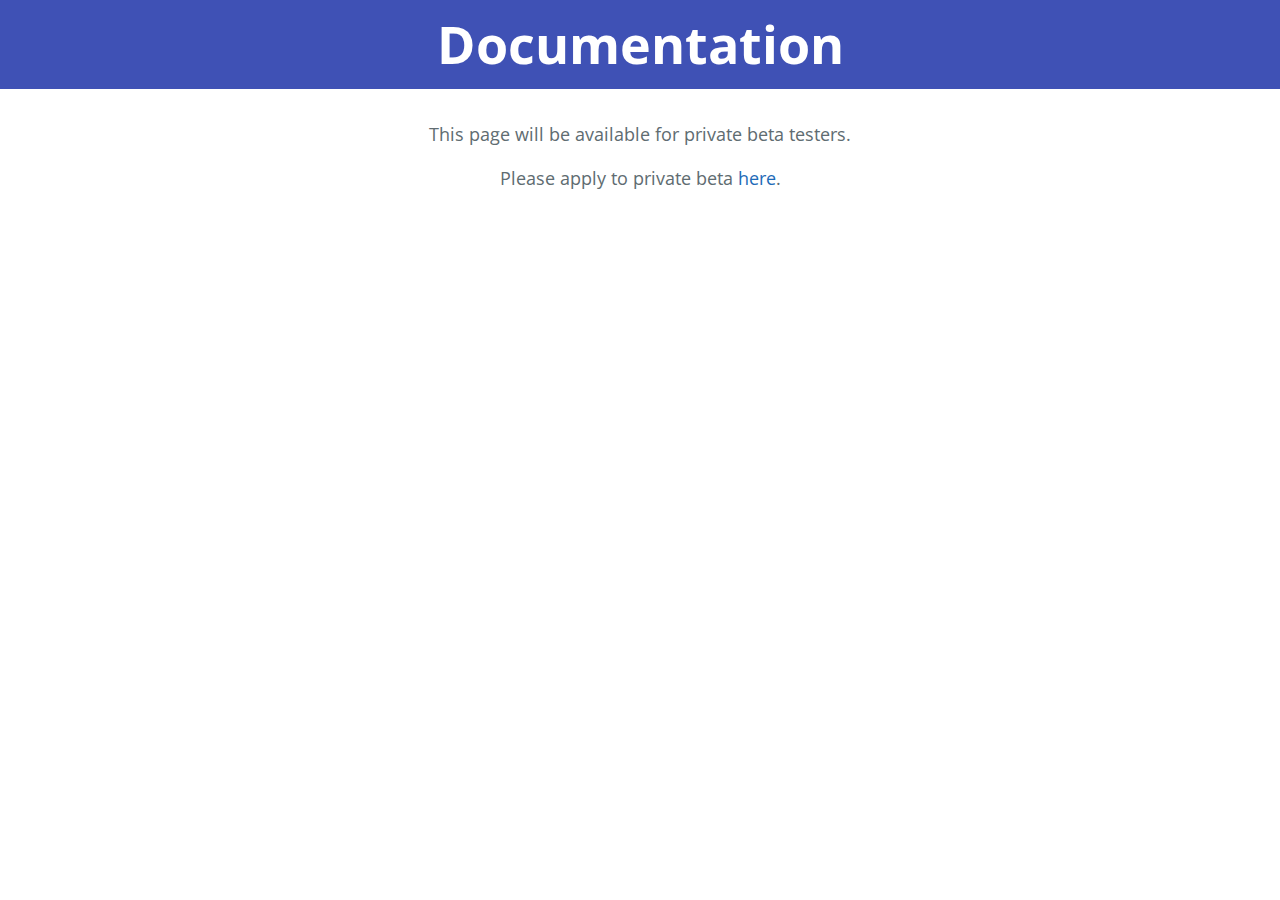
==== beta/index.html @ 18dd0aa4 "updating texere page" ====
<!DOCTYPE html>
<html lang="en-us">
  <head>
    <meta charset="UTF-8">
    <title>Texere Beta Documentation</title>
    <meta name="viewport" content="width=device-width, initial-scale=1">
    <link rel="stylesheet" type="text/css" href="../stylesheets/normalize.css" media="screen">
    <link href='https://fonts.googleapis.com/css?family=Open+Sans:400,700' rel='stylesheet' type='text/css'>
    <link rel="stylesheet" type="text/css" href="../stylesheets/stylesheet.css" media="screen">
    <link rel="stylesheet" type="text/css" href="../stylesheets/github-light.css" media="screen">
  </head>

  <body>
    <script>
      (function(i,s,o,g,r,a,m){i['GoogleAnalyticsObject']=r;i[r]=i[r]||function(){
                (i[r].q=i[r].q||[]).push(arguments)},i[r].l=1*new Date();a=s.createElement(o),
              m=s.getElementsByTagName(o)[0];a.async=1;a.src=g;m.parentNode.insertBefore(a,m)
      })(window,document,'script','https://www.google-analytics.com/analytics.js','ga');

      ga('create', 'UA-80319675-1', 'auto');
      ga('send', 'pageview');
    </script>
    <section class="page-header">
      <h1 class="project-name">Documentation</h1>
    </section>

    <section class="main-content">
      <p>This page will be available for private beta testers.</p>
      <p>Please apply to private beta <a href="http://goo.gl/forms/IM4utJzQKLI0FSVy1" onClick="ga('send', 'event', 'form', 'show', 'click to form from beta page')">here</a>.</p>
    </section>

  </body>
</html>
---- stylesheets/stylesheet.css ----
* {
  box-sizing: border-box; }

body {
  padding: 0;
  margin: 0;
  font-family: "Open Sans", "Helvetica Neue", Helvetica, Arial, sans-serif;
  font-size: 16px;
  line-height: 1.5;
  color: #606c71; }

a {
  color: #1e6bb8;
  text-decoration: none; }
  a:hover {
    text-decoration: underline; }

.btn {
  display: inline-block;
  margin-bottom: 1rem;
  color: rgba(255, 255, 255, 0.7);
  background-color: rgba(255, 255, 255, 0.08);
  border-color: rgba(255, 255, 255, 0.2);
  border-style: solid;
  border-width: 1px;
  border-radius: 0.3rem;
  transition: color 0.2s, background-color 0.2s, border-color 0.2s; }
  .btn + .btn {
    margin-left: 1rem; }

.btn:hover {
  color: rgba(255, 255, 255, 0.8);
  text-decoration: none;
  background-color: rgba(255, 255, 255, 0.2);
  border-color: rgba(255, 255, 255, 0.3); }

@media screen and (min-width: 64em) {
  .btn {
    padding: 0.75rem 1rem; } }

@media screen and (min-width: 42em) and (max-width: 64em) {
  .btn {
    padding: 0.6rem 0.9rem;
    font-size: 0.9rem; } }

@media screen and (max-width: 42em) {
  .btn {
    display: block;
    width: 100%;
    padding: 0.75rem;
    font-size: 0.9rem; }
    .btn + .btn {
      margin-top: 1rem;
      margin-left: 0; } }

.page-header {
  color: #fff;
  text-align: center;
  background-color: rgb(63, 81, 181);
  padding: 0.3rem 0.3rem; }

.project-name {
  margin-top: 0;
  margin-bottom: 0.1rem; }

@media screen and (min-width: 64em) {
  .project-name {
    font-size: 3.25rem; } }

@media screen and (min-width: 42em) and (max-width: 64em) {
  .project-name {
    font-size: 2.25rem; } }

@media screen and (max-width: 42em) {
  .project-name {
    font-size: 1.75rem; } }

.project-tagline {
  margin-bottom: 2rem;
  font-weight: normal;
  opacity: 0.7; }

@media screen and (min-width: 64em) {
  .project-tagline {
    font-size: 1.25rem; } }

@media screen and (min-width: 42em) and (max-width: 64em) {
  .project-tagline {
    font-size: 1.15rem; } }

@media screen and (max-width: 42em) {
  .project-tagline {
    font-size: 1rem; } }

.main-content {
  text-align:center;
}

.main-content :first-child {
  margin-top: 0; }
.main-content img {
  max-width: 100%; }
.main-content h1, .main-content h2, .main-content h3, .main-content h4, .main-content h5, .main-content h6 {
  margin-top: 2rem;
  margin-bottom: 1rem;
  font-weight: normal;
  color: #159957; }
.main-content p {
  margin-bottom: 1em; }
.main-content code {
  padding: 2px 4px;
  font-family: Consolas, "Liberation Mono", Menlo, Courier, monospace;
  font-size: 0.9rem;
  color: #383e41;
  background-color: #f3f6fa;
  border-radius: 0.3rem; }
.main-content pre {
  padding: 0.8rem;
  margin-top: 0;
  margin-bottom: 1rem;
  font: 1rem Consolas, "Liberation Mono", Menlo, Courier, monospace;
  color: #567482;
  word-wrap: normal;
  background-color: #f3f6fa;
  border: solid 1px #dce6f0;
  border-radius: 0.3rem; }
  .main-content pre > code {
    padding: 0;
    margin: 0;
    font-size: 0.9rem;
    color: #567482;
    word-break: normal;
    white-space: pre;
    background: transparent;
    border: 0; }
.main-content .highlight {
  margin-bottom: 1rem; }
  .main-content .highlight pre {
    margin-bottom: 0;
    word-break: normal; }
.main-content .highlight pre, .main-content pre {
  padding: 0.8rem;
  overflow: auto;
  font-size: 0.9rem;
  line-height: 1.45;
  border-radius: 0.3rem; }
.main-content pre code, .main-content pre tt {
  display: inline;
  max-width: initial;
  padding: 0;
  margin: 0;
  overflow: initial;
  line-height: inherit;
  word-wrap: normal;
  background-color: transparent;
  border: 0; }
  .main-content pre code:before, .main-content pre code:after, .main-content pre tt:before, .main-content pre tt:after {
    content: normal; }
.main-content ul, .main-content ol {
  margin-top: 0; }
.main-content blockquote {
  padding: 0 1rem;
  margin-left: 0;
  color: #819198;
  border-left: 0.3rem solid #dce6f0; }
  .main-content blockquote > :first-child {
    margin-top: 0; }
  .main-content blockquote > :last-child {
    margin-bottom: 0; }
.main-content table {
  display: block;
  width: 100%;
  overflow: auto;
  word-break: normal;
  word-break: keep-all; }
  .main-content table th {
    font-weight: bold; }
  .main-content table th, .main-content table td {
    padding: 0.5rem 1rem;
    border: 1px solid #e9ebec; }
.main-content dl {
  padding: 0; }
  .main-content dl dt {
    padding: 0;
    margin-top: 1rem;
    font-size: 1rem;
    font-weight: bold; }
  .main-content dl dd {
    padding: 0;
    margin-bottom: 1rem; }
.main-content hr {
  height: 2px;
  padding: 0;
  margin: 1rem 0;
  background-color: #eff0f1;
  border: 0; }


@media screen and (min-width: 64em) {
  .main-content {
    padding: 2rem 6rem;
    margin: 0 auto;
    font-size: 1.1rem; } }

@media screen and (min-width: 42em) and (max-width: 64em) {
  .main-content {
    padding: 2rem 4rem;
    font-size: 1.1rem; } }

@media screen and (max-width: 42em) {
  .main-content {
    padding: 2rem 1rem;
    font-size: 1rem; } }

.site-footer {
  padding-top: 2rem;
  margin-top: 2rem;
  border-top: solid 1px #eff0f1; }

.site-footer-owner {
  display: block;
  font-weight: bold; }

.site-footer-credits {
  font-size: 12px;
  color: #819198; }

@media screen and (min-width: 64em) {
  .site-footer {
    font-size: 1rem; } }

@media screen and (min-width: 42em) and (max-width: 64em) {
  .site-footer {
    font-size: 1rem; } }

@media screen and (max-width: 42em) {
  .site-footer {
    font-size: 0.9rem; } }
---- stylesheets/github-light.css ----
/*
The MIT License (MIT)

Copyright (c) 2016 GitHub, Inc.

Permission is hereby granted, free of charge, to any person obtaining a copy
of this software and associated documentation files (the "Software"), to deal
in the Software without restriction, including without limitation the rights
to use, copy, modify, merge, publish, distribute, sublicense, and/or sell
copies of the Software, and to permit persons to whom the Software is
furnished to do so, subject to the following conditions:

The above copyright notice and this permission notice shall be included in all
copies or substantial portions of the Software.

THE SOFTWARE IS PROVIDED "AS IS", WITHOUT WARRANTY OF ANY KIND, EXPRESS OR
IMPLIED, INCLUDING BUT NOT LIMITED TO THE WARRANTIES OF MERCHANTABILITY,
FITNESS FOR A PARTICULAR PURPOSE AND NONINFRINGEMENT. IN NO EVENT SHALL THE
AUTHORS OR COPYRIGHT HOLDERS BE LIABLE FOR ANY CLAIM, DAMAGES OR OTHER
LIABILITY, WHETHER IN AN ACTION OF CONTRACT, TORT OR OTHERWISE, ARISING FROM,
OUT OF OR IN CONNECTION WITH THE SOFTWARE OR THE USE OR OTHER DEALINGS IN THE
SOFTWARE.

*/

.pl-c /* comment */ {
  color: #969896;
}

.pl-c1 /* constant, variable.other.constant, support, meta.property-name, support.constant, support.variable, meta.module-reference, markup.raw, meta.diff.header */,
.pl-s .pl-v /* string variable */ {
  color: #0086b3;
}

.pl-e /* entity */,
.pl-en /* entity.name */ {
  color: #795da3;
}

.pl-smi /* variable.parameter.function, storage.modifier.package, storage.modifier.import, storage.type.java, variable.other */,
.pl-s .pl-s1 /* string source */ {
  color: #333;
}

.pl-ent /* entity.name.tag */ {
  color: #63a35c;
}

.pl-k /* keyword, storage, storage.type */ {
  color: #a71d5d;
}

.pl-s /* string */,
.pl-pds /* punctuation.definition.string, string.regexp.character-class */,
.pl-s .pl-pse .pl-s1 /* string punctuation.section.embedded source */,
.pl-sr /* string.regexp */,
.pl-sr .pl-cce /* string.regexp constant.character.escape */,
.pl-sr .pl-sre /* string.regexp source.ruby.embedded */,
.pl-sr .pl-sra /* string.regexp string.regexp.arbitrary-repitition */ {
  color: #183691;
}

.pl-v /* variable */ {
  color: #ed6a43;
}

.pl-id /* invalid.deprecated */ {
  color: #b52a1d;
}

.pl-ii /* invalid.illegal */ {
  color: #f8f8f8;
  background-color: #b52a1d;
}

.pl-sr .pl-cce /* string.regexp constant.character.escape */ {
  font-weight: bold;
  color: #63a35c;
}

.pl-ml /* markup.list */ {
  color: #693a17;
}

.pl-mh /* markup.heading */,
.pl-mh .pl-en /* markup.heading entity.name */,
.pl-ms /* meta.separator */ {
  font-weight: bold;
  color: #1d3e81;
}

.pl-mq /* markup.quote */ {
  color: #008080;
}

.pl-mi /* markup.italic */ {
  font-style: italic;
  color: #333;
}

.pl-mb /* markup.bold */ {
  font-weight: bold;
  color: #333;
}

.pl-md /* markup.deleted, meta.diff.header.from-file */ {
  color: #bd2c00;
  background-color: #ffecec;
}

.pl-mi1 /* markup.inserted, meta.diff.header.to-file */ {
  color: #55a532;
  background-color: #eaffea;
}

.pl-mdr /* meta.diff.range */ {
  font-weight: bold;
  color: #795da3;
}

.pl-mo /* meta.output */ {
  color: #1d3e81;
}
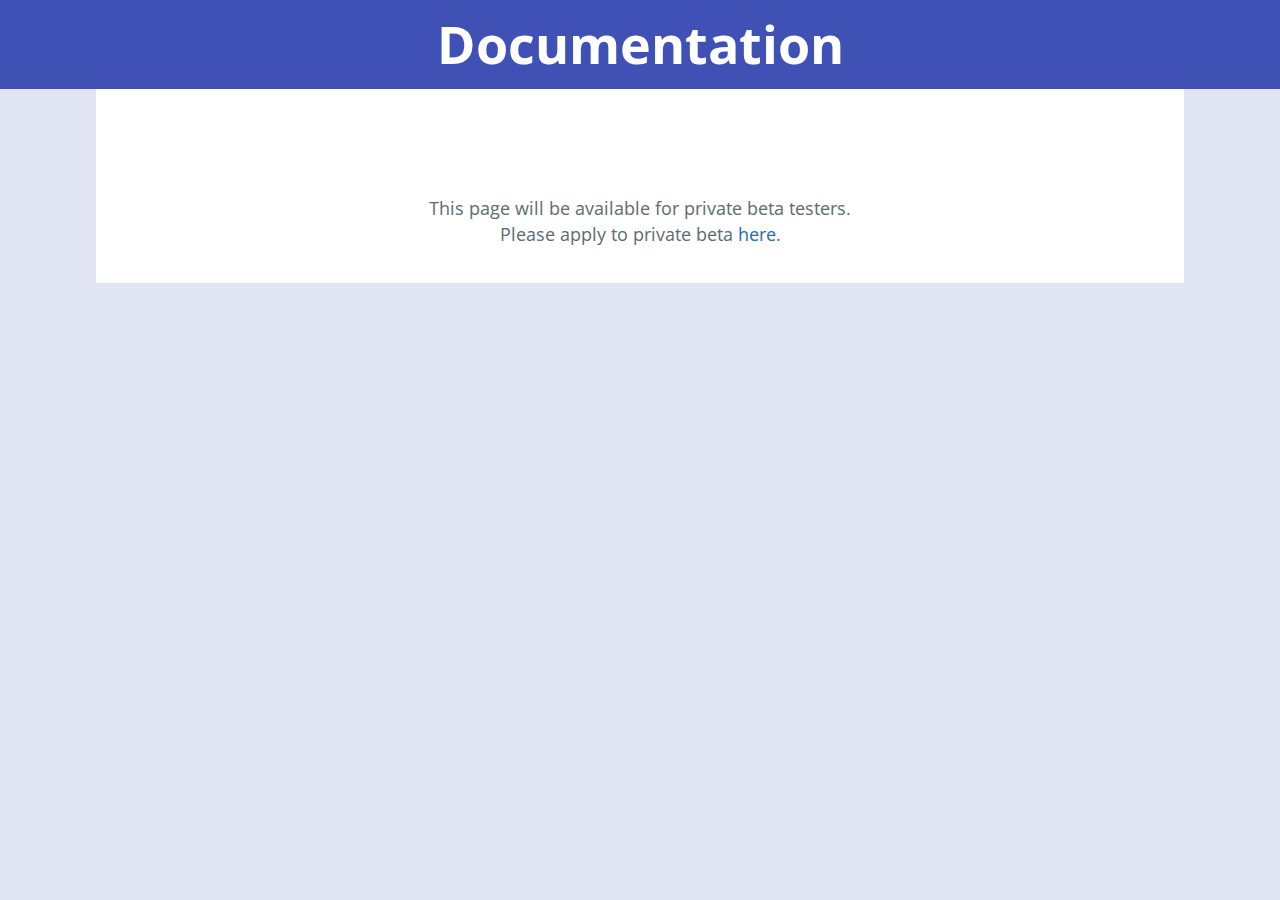
==== commit 4f512df6: "page styles tweaks" ====
--- a/beta/index.html
+++ b/beta/index.html
@@ -25,9 +25,8 @@
     </section>
 
     <section class="main-content">
-      <p>This page will be available for private beta testers.</p>
-      <p>Please apply to private beta <a href="http://goo.gl/forms/IM4utJzQKLI0FSVy1" onClick="ga('send', 'event', 'form', 'show', 'click to form from beta page')">here</a>.</p>
+      <p>This page will be available for private beta testers.<br/>
+        Please apply to private beta <a href="http://goo.gl/forms/IM4utJzQKLI0FSVy1" onClick="ga('send', 'event', 'form', 'show', 'click to form from beta page')">here</a>.</p>
     </section>
-
   </body>
 </html>
--- a/stylesheets/stylesheet.css
+++ b/stylesheets/stylesheet.css
@@ -7,6 +7,7 @@
   font-family: "Open Sans", "Helvetica Neue", Helvetica, Arial, sans-serif;
   font-size: 16px;
   line-height: 1.5;
+  background-color: #E1E5F4;
   color: #606c71; }
 
 a {
@@ -94,7 +95,23 @@
 
 .main-content {
   text-align:center;
+  background-color: #E1E5F4;
+  padding: 0 6rem 2rem;
+  margin: 0 auto;
+  font-size: 1.1rem;
 }
+
+.main-content p {
+  padding-top: 6em;
+  background-color: white;
+  padding-bottom: 2em;
+}
+
+
+.main-content iframe {
+  padding-top: 2em;
+}
+
 
 .main-content :first-child {
   margin-top: 0; }
@@ -105,8 +122,7 @@
   margin-bottom: 1rem;
   font-weight: normal;
   color: #159957; }
-.main-content p {
-  margin-bottom: 1em; }
+
 .main-content code {
   padding: 2px 4px;
   font-family: Consolas, "Liberation Mono", Menlo, Courier, monospace;
@@ -196,22 +212,6 @@
   border: 0; }
 
 
-@media screen and (min-width: 64em) {
-  .main-content {
-    padding: 2rem 6rem;
-    margin: 0 auto;
-    font-size: 1.1rem; } }
-
-@media screen and (min-width: 42em) and (max-width: 64em) {
-  .main-content {
-    padding: 2rem 4rem;
-    font-size: 1.1rem; } }
-
-@media screen and (max-width: 42em) {
-  .main-content {
-    padding: 2rem 1rem;
-    font-size: 1rem; } }
-
 .site-footer {
   padding-top: 2rem;
   margin-top: 2rem;
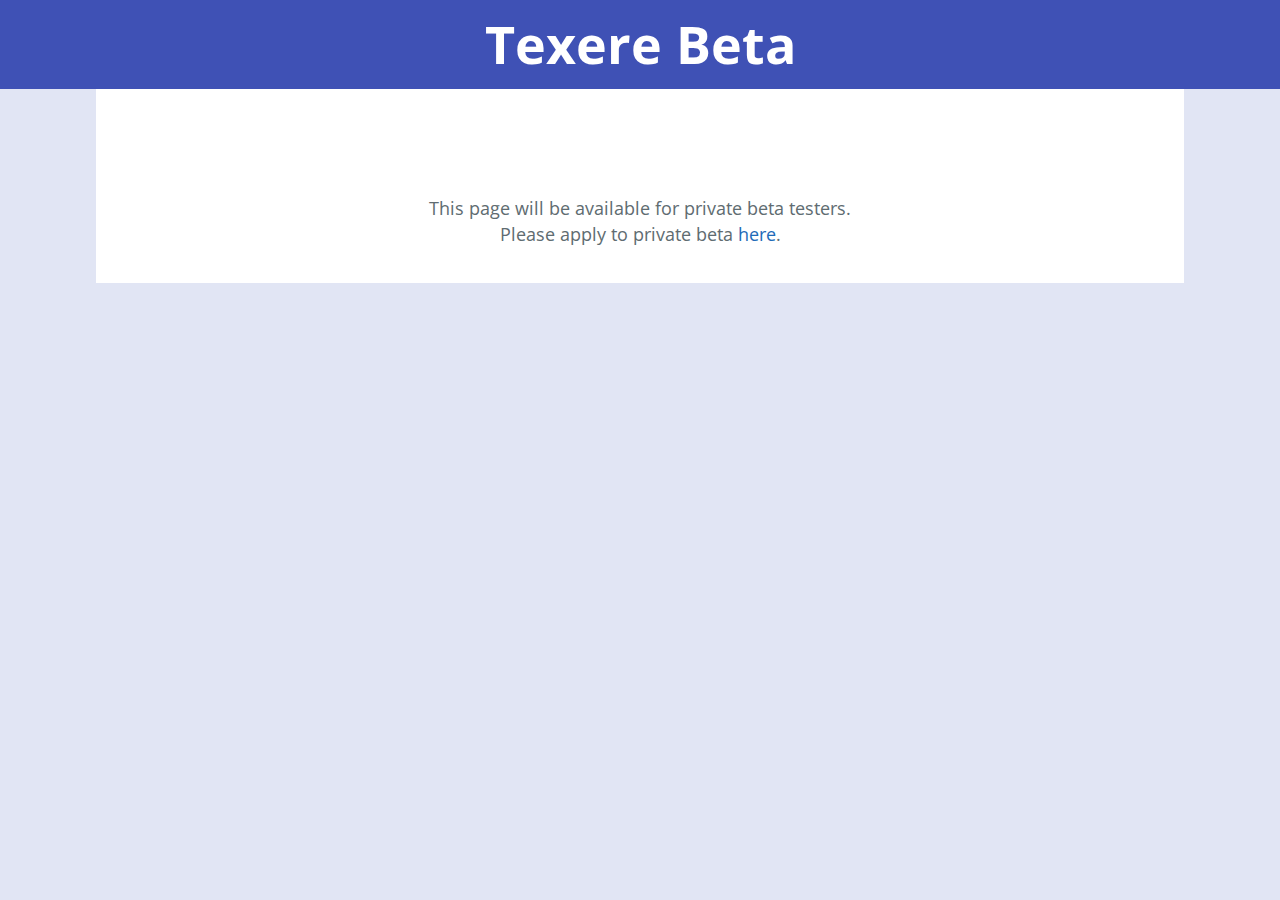
==== commit 62678778: "fixed title for beta page" ====
--- a/beta/index.html
+++ b/beta/index.html
@@ -21,7 +21,7 @@
       ga('send', 'pageview');
     </script>
     <section class="page-header">
-      <h1 class="project-name">Documentation</h1>
+      <h1 class="project-name">Texere Beta</h1>
     </section>
 
     <section class="main-content">
